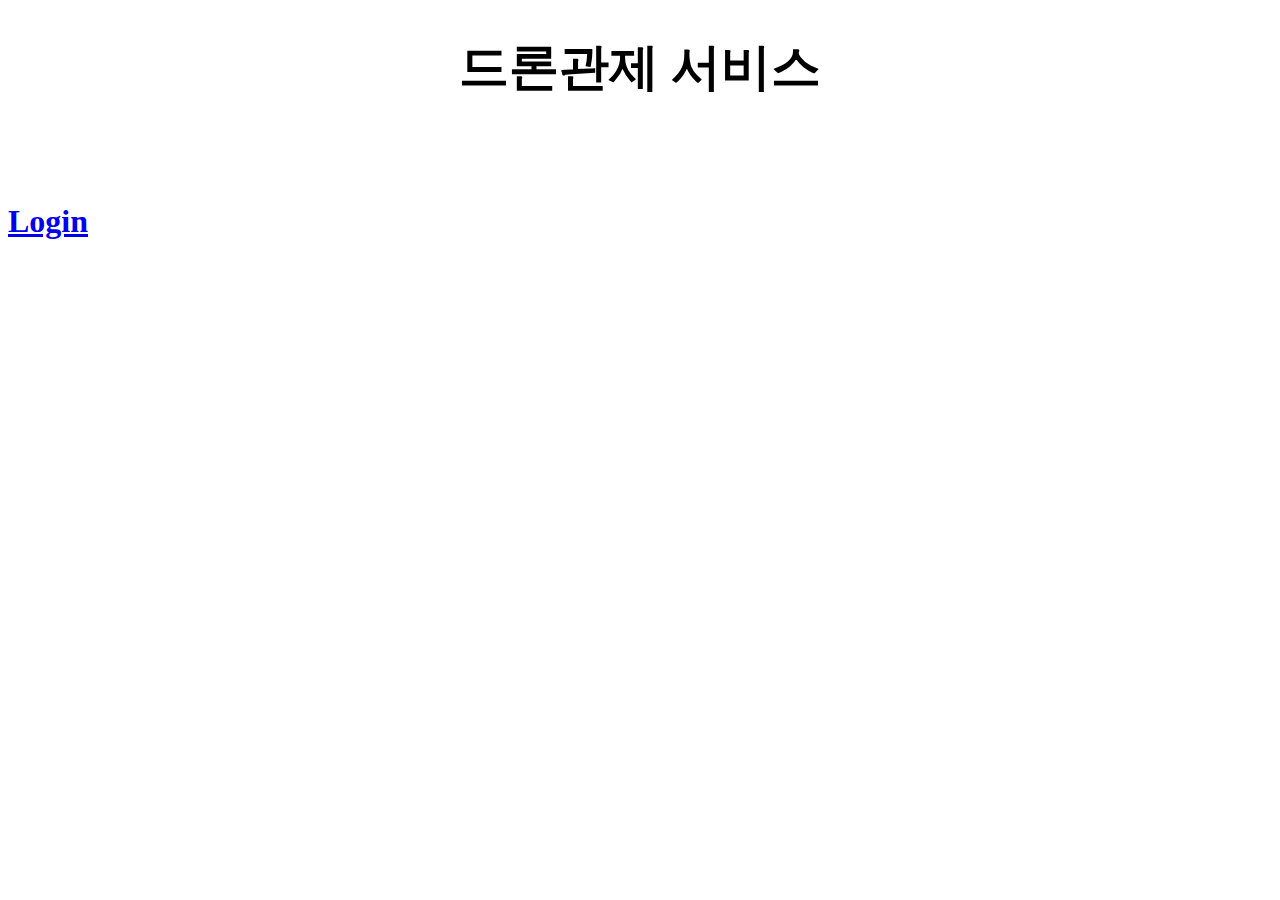
==== index.html @ 9c51eb4d "Update index.html" ====
<!doctype html>
<html>
<head>
  <title> 드론관제서비스</title>
  <meta charset="utf-8">
</head>

<body>
  <h1 style="font-size:50px">
    <center>드론관제 서비스</center>
  <h1>
  <img src="" width="100%">
  <p><a href="control.html">Login</a></p>
</body>
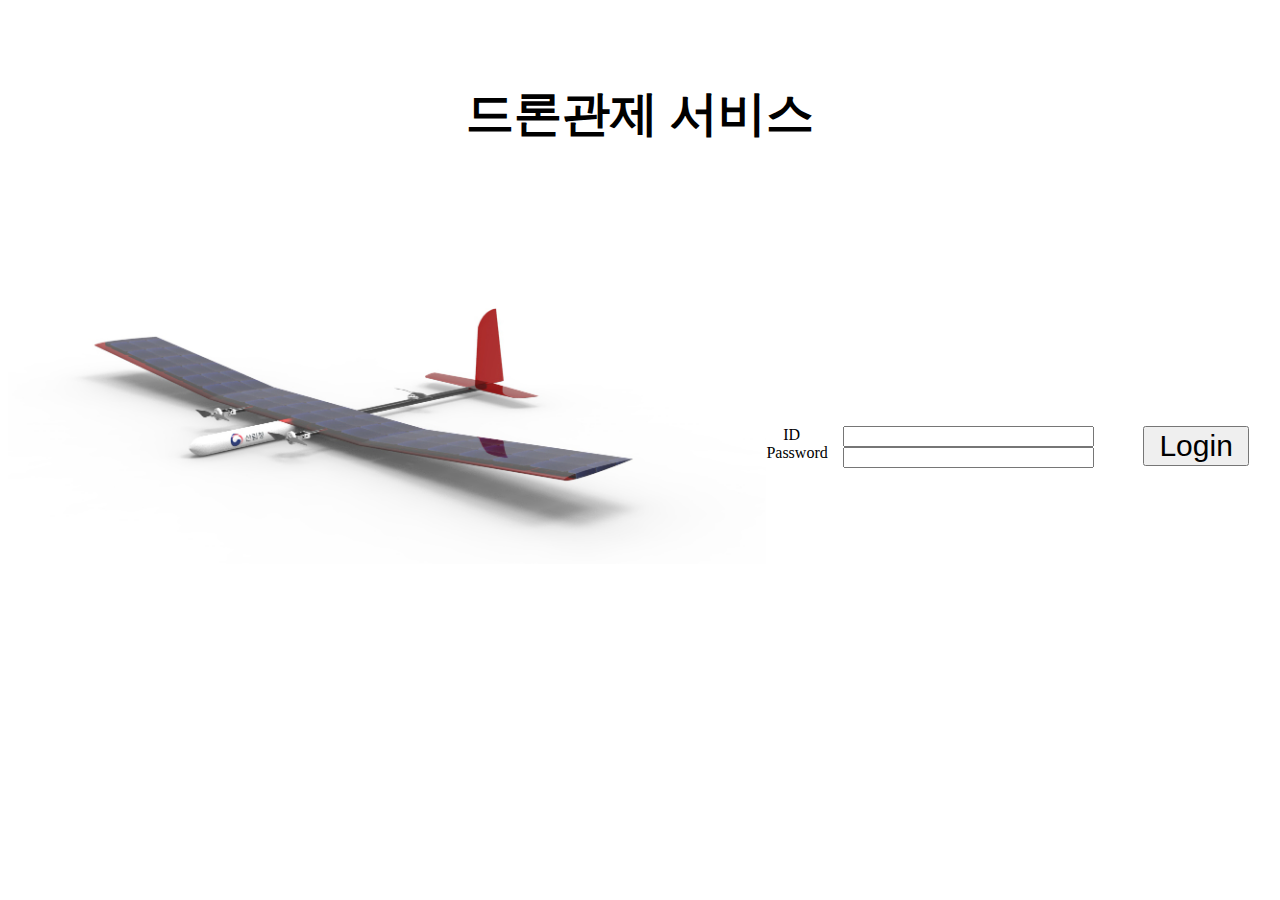
==== commit a21567ac: "V1.0" ====
--- a/index.html
+++ b/index.html
@@ -3,12 +3,24 @@
 <head>
   <title> 드론관제서비스</title>
   <meta charset="utf-8">
+  <link rel="stylesheet" href="style.css">
 </head>
 
 <body>
-  <h1 style="font-size:50px">
-    <center>드론관제 서비스</center>
-  <h1>
-  <img src="" width="100%">
-  <p><a href="control.html">Login</a></p>
+  <h1>드론관제 서비스</h1>
+  <div class="grid">
+    <div><img src="drone.jpg" alt=""></div>
+    <div class="grid_login">
+      <div>
+        ID<br> Password<br>
+      </div>
+      <div>
+        <input id="textinput" type="text"><br>
+        <input id="textinput" type="text"><br>
+      </div>
+      <div>
+        <button id="login_button","center" onclick="location.href='control.html'">Login</button>
+    </div>
+  </div>
 </body>
+</html>
--- a/style.css
+++ b/style.css
@@ -0,0 +1,59 @@
+h1{
+  font-size:300%;
+  text-align: center;
+  padding-top: 50px;
+}
+.grid {
+  width:100%;
+  display:grid;
+  grid-template-columns: 3fr 2fr;
+  margin-top:140px;
+}
+
+.grid_login {
+  max-width: 100%;
+  height: 60px;
+  display:grid;
+  grid-template-columns: 10% 60% 30%;
+  margin-top:140px;
+  text-align: center;
+  vertical-align: center;
+}
+
+.grid_map{
+  width:100%;
+  height:85%;
+  display:grid;
+  grid-template-columns: 80% 20%;
+  margin-top:35px;
+}
+
+.text {
+  text-align: center;
+}
+
+img {
+  max-width:100%;
+  height: auto;
+}
+#login_button {
+  align:center;
+  width:70%;
+  font-size: 30px;
+  text-align: center;
+  vertical-align: center;
+}
+#textinput {
+  align:center;
+  width: 80%;
+  height:15px;
+  font-size:15px;
+}
+@media(max-aspect-ratio:5/4) {
+  .grid{
+    display: block;
+  }
+  .grid_map{
+    display: block;
+  }
+}
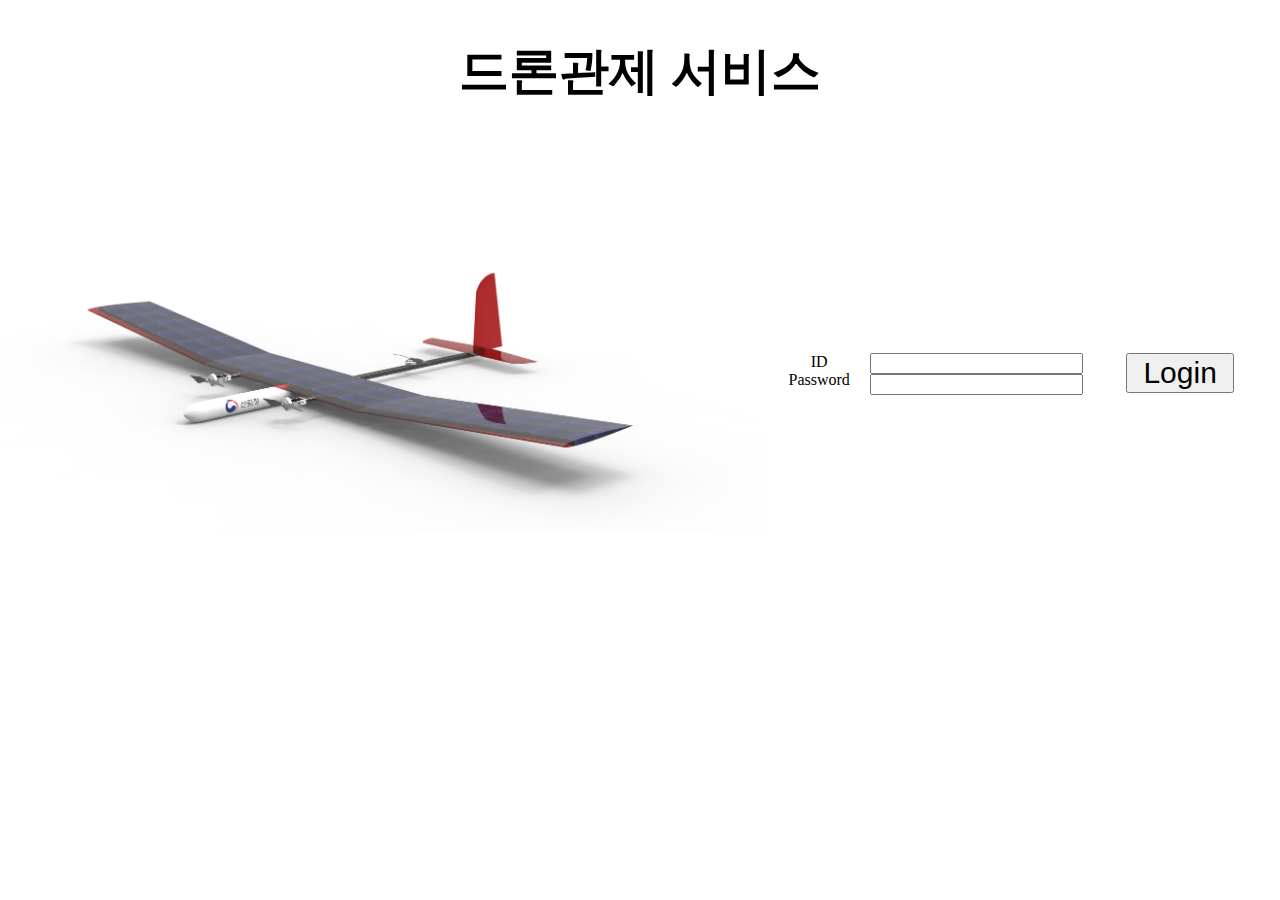
==== commit 3c540d32: "V1.0" ====
--- a/index.html
+++ b/index.html
@@ -1,4 +1,4 @@
-<!doctype html>
+<!Doctype html>
 <html>
 <head>
   <title> 드론관제서비스</title>
@@ -11,7 +11,7 @@
   <div class="grid">
     <div><img src="drone.jpg" alt=""></div>
     <div class="grid_login">
-      <div>
+      <div class="text">
         ID<br> Password<br>
       </div>
       <div>
--- a/style.css
+++ b/style.css
@@ -1,35 +1,51 @@
 h1{
-  font-size:300%;
   text-align: center;
-  padding-top: 50px;
+  font-size: 50px;
+  height:15%;
+  margin:0px;
+  padding-top: 3%;
 }
+body{
+  margin: 0px;
+  height:100vh;
+  width:100vw;
+}
+ #vmap {
+   width:80vw; height:100vh; position:absolute;
+ }
+
 .grid {
   width:100%;
   display:grid;
   grid-template-columns: 3fr 2fr;
-  margin-top:140px;
+  padding-top:6%;
 }
 
 .grid_login {
-  max-width: 100%;
-  height: 60px;
+  padding-top: 20%;
   display:grid;
-  grid-template-columns: 10% 60% 30%;
-  margin-top:140px;
+  grid-template-columns:20% 50% 30%;
+  vertical-align: center;
+}
+
+.grid_control {
+  display:grid;
+  grid-template-rows: 30% 10% 40% 20%;
+  width:20vw;
+  height:100vh;
+  position:absolute;
+  right:0px;
+  background:white
+}
+
+.text {
   text-align: center;
   vertical-align: center;
 }
 
-.grid_map{
-  width:100%;
-  height:85%;
-  display:grid;
-  grid-template-columns: 80% 20%;
-  margin-top:35px;
-}
-
-.text {
-  text-align: center;
+.textinput {
+  align-items: center;
+  vertical-align: center;
 }
 
 img {
@@ -50,10 +66,29 @@
   font-size:15px;
 }
 @media(max-aspect-ratio:5/4) {
+  #vmap {
+    width:100vw; height:80vh; position:absolute;
+  }
+  .grid_control {
+    grid-template-rows: auto;
+    grid-template-columns: 20% 20% 40% 20%;
+    width:100vw;
+    height:20vh;
+    position:absolute;
+    bottom:0px;
+    background:white
+  }
   .grid{
     display: block;
   }
-  .grid_map{
-    display: block;
+
+  img {
+    max-height:100%;
+    width: auto;
   }
+
+  ul {
+    float: left;
+  }
+
 }
